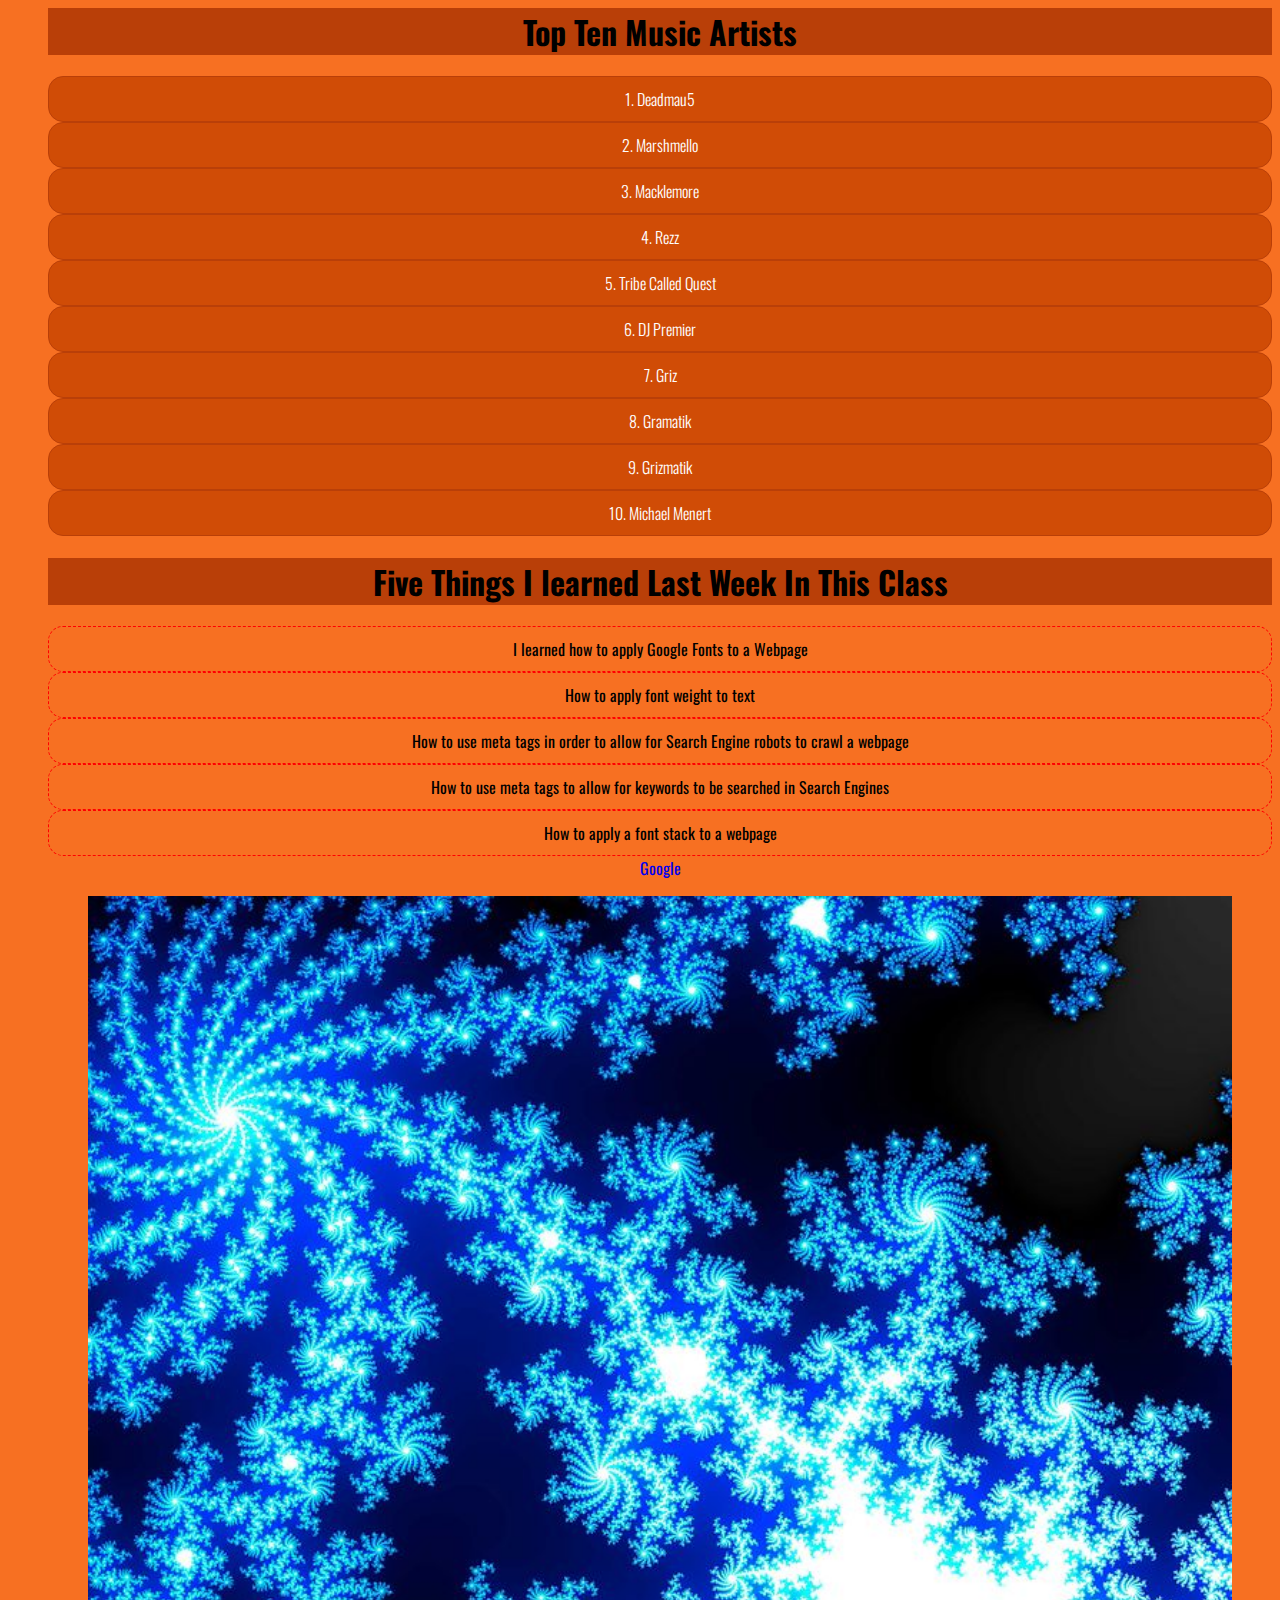
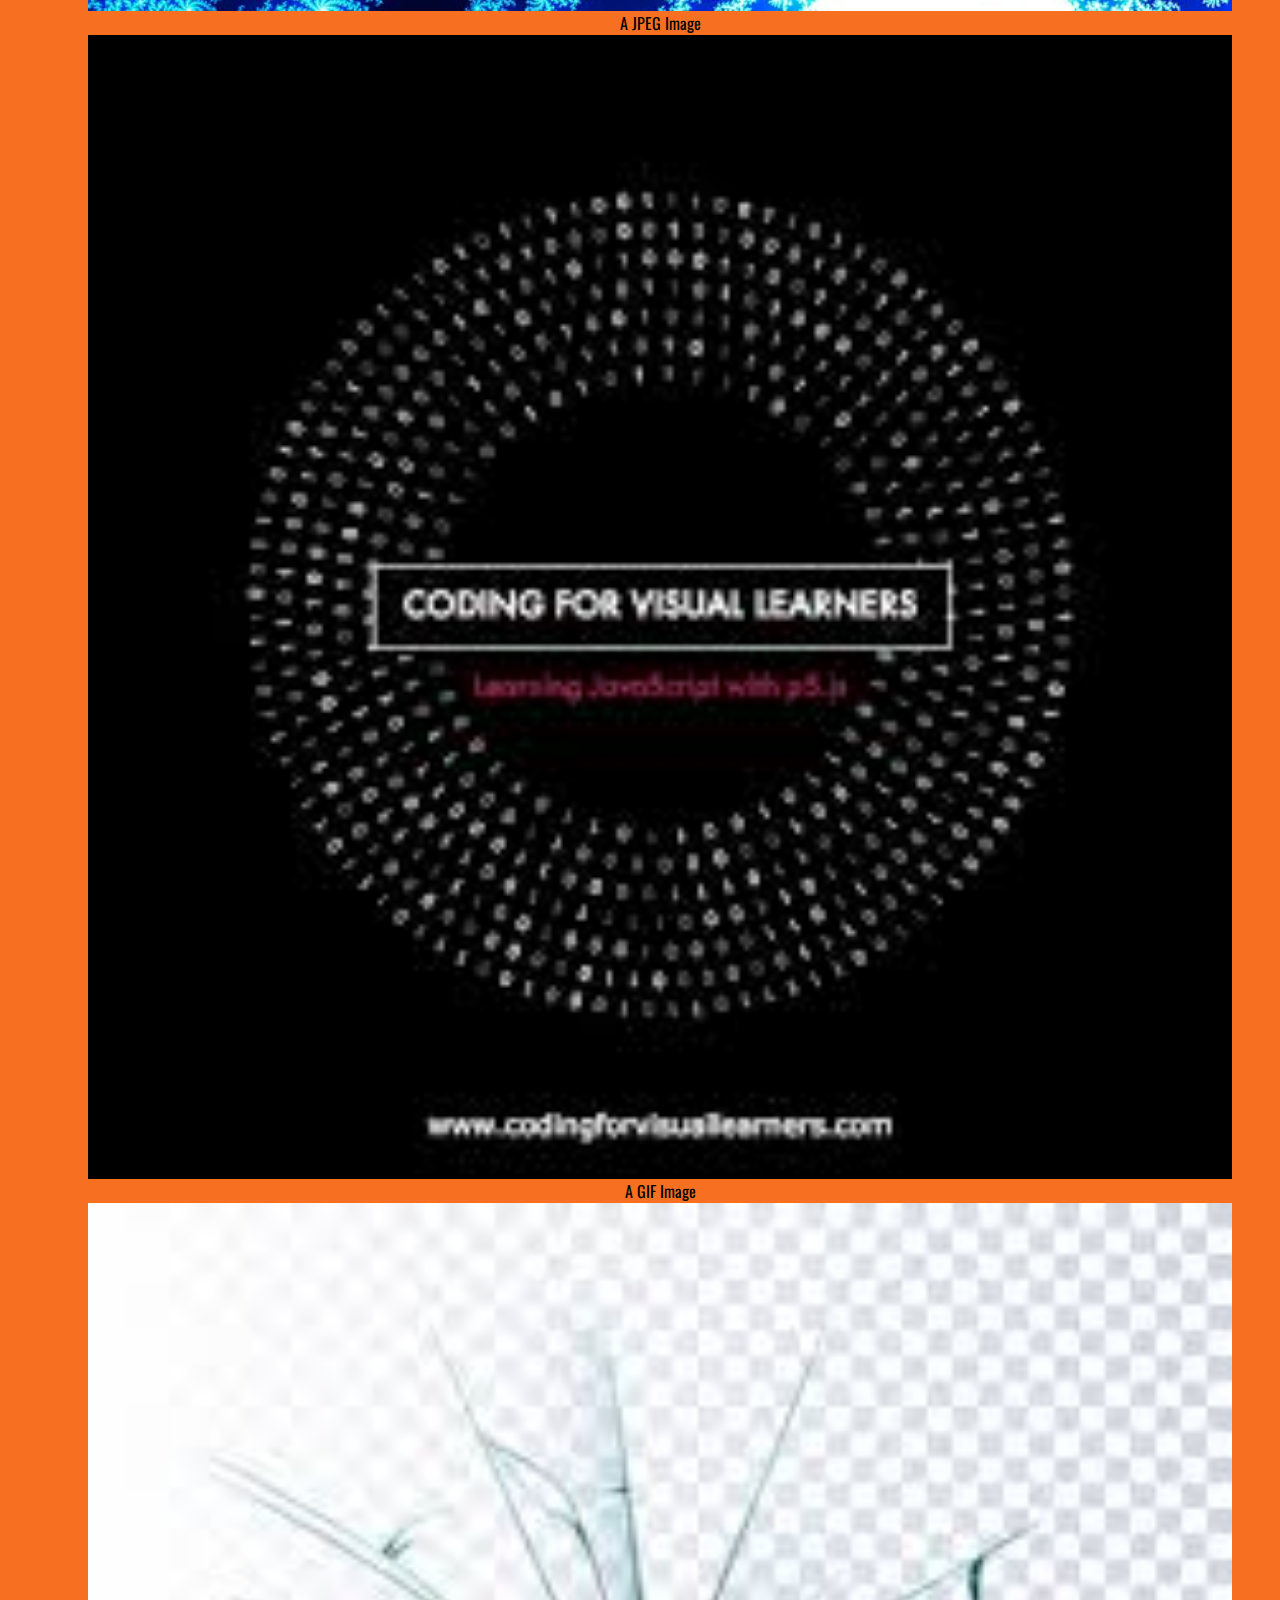
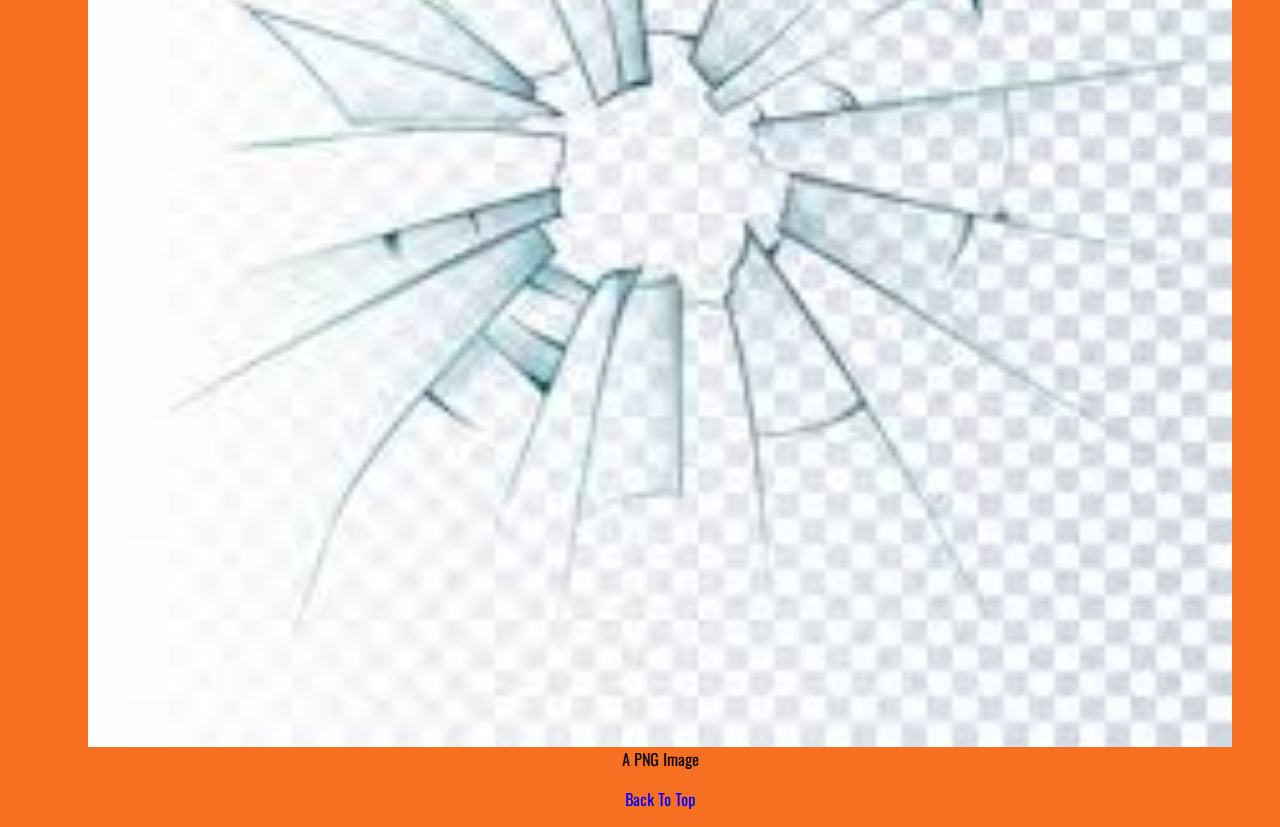
==== index.html @ 90301df3 "Forth Project" ====
<html>
<head>
<link href="https://fonts.googleapis.com/css?family=Oswald&display=swap" rel="stylesheet">
<title>Mulhern_EX3</title>
<link rel="stylesheet" type="text/css" href="style.css">
</head>
<body>
<ol>
	<h1 class="heading">Top Ten Music Artists</h1>
	<div class="list1">
	<li>Deadmau5</li>
	</div>
	<div class="list1">
	<li>Marshmello</li>
	</div>
	<div class="list1">
	<li>Macklemore</li>
	</div>
	<div class="list1">
	<li>Rezz</li>
	</div>
	<div class="list1">
	<li>Tribe Called Quest</li>
	</div>
	<div class="list1">
	<li>DJ Premier</li>
	</div>
	<div class="list1">
	<li>Griz</li>
	</div>
	<div class="list1">
	<li>Gramatik</li>
	</div>
	<div class="list1">
	<li>Grizmatik</li>
	</div>
	<div class="list1">
	<li>Michael Menert</li>
	</div>
</div>
</ol>
<ul>
	<h1 class="heading" id="list2">Five Things I learned Last Week In This Class</h1>
	<li class="list2" id="list2">I learned how to apply Google Fonts to a Webpage</li>
	<li class="list2" id="list2">How to apply font weight to text</li>
	<li class="list2" id="list2">How to use meta tags in order to allow for Search Engine robots to crawl a webpage</li>
	<li class="list2" id="list2">How to use meta tags to allow for keywords to be searched in Search Engines</li>
	<li class="list2" id="list2">How to apply a font stack to a webpage</li>
	<div id="container">
	<div class="sentence"><a href="www.google.com">Google</a></div>
	<div>
	<figure>
	<img src="images/image1.jpg" alt="A JPEG Image" />
	<figcaption>A JPEG Image</figcaption>
	<img src="images/image2.gif" alt="A GIF Image"  />
	<figcaption>A GIF Image</figcaption>
 	<img src="images/image3.png" alt="A PNG Image"  />
	<figcaption>A PNG Image</figcaption>
	</figure>
	<a href="Mulhern_EX4.html">Back To Top</p>
	</div>
	</div>
</ul>
</body>
</html>
---- style.css ----
html {
			font-family: 'Oswald', Verdana, Arial,sans-serif;
			text-align: center;
			background-color: rgb(247,112,34);
			background-opacity: 0.2;
	}
.header { 
			font-weight: 500;
		 }
.list1 {
    		border: 1px rgb(185,63,8) solid;
    		border-radius: 15px;
    		padding: 10px;
    		font-weight: 300;
		color: #FFFFFF;
		list-style-position: inside;
		background-color: rgb(208,76,6);
		}
.list2 {
			border: 1px red dashed;
			border-radius: 15px;
			padding: 10px;
			list-style: none;
	}
a {
			text-decoration: none;
	}
img {
	width: 100%;
}
figcaption {
	font-weight: 400;
}
h1, h2 {
	background-color: rgb(185,63,8);
}
.sentence {
	background-opacity: 1.0;
}
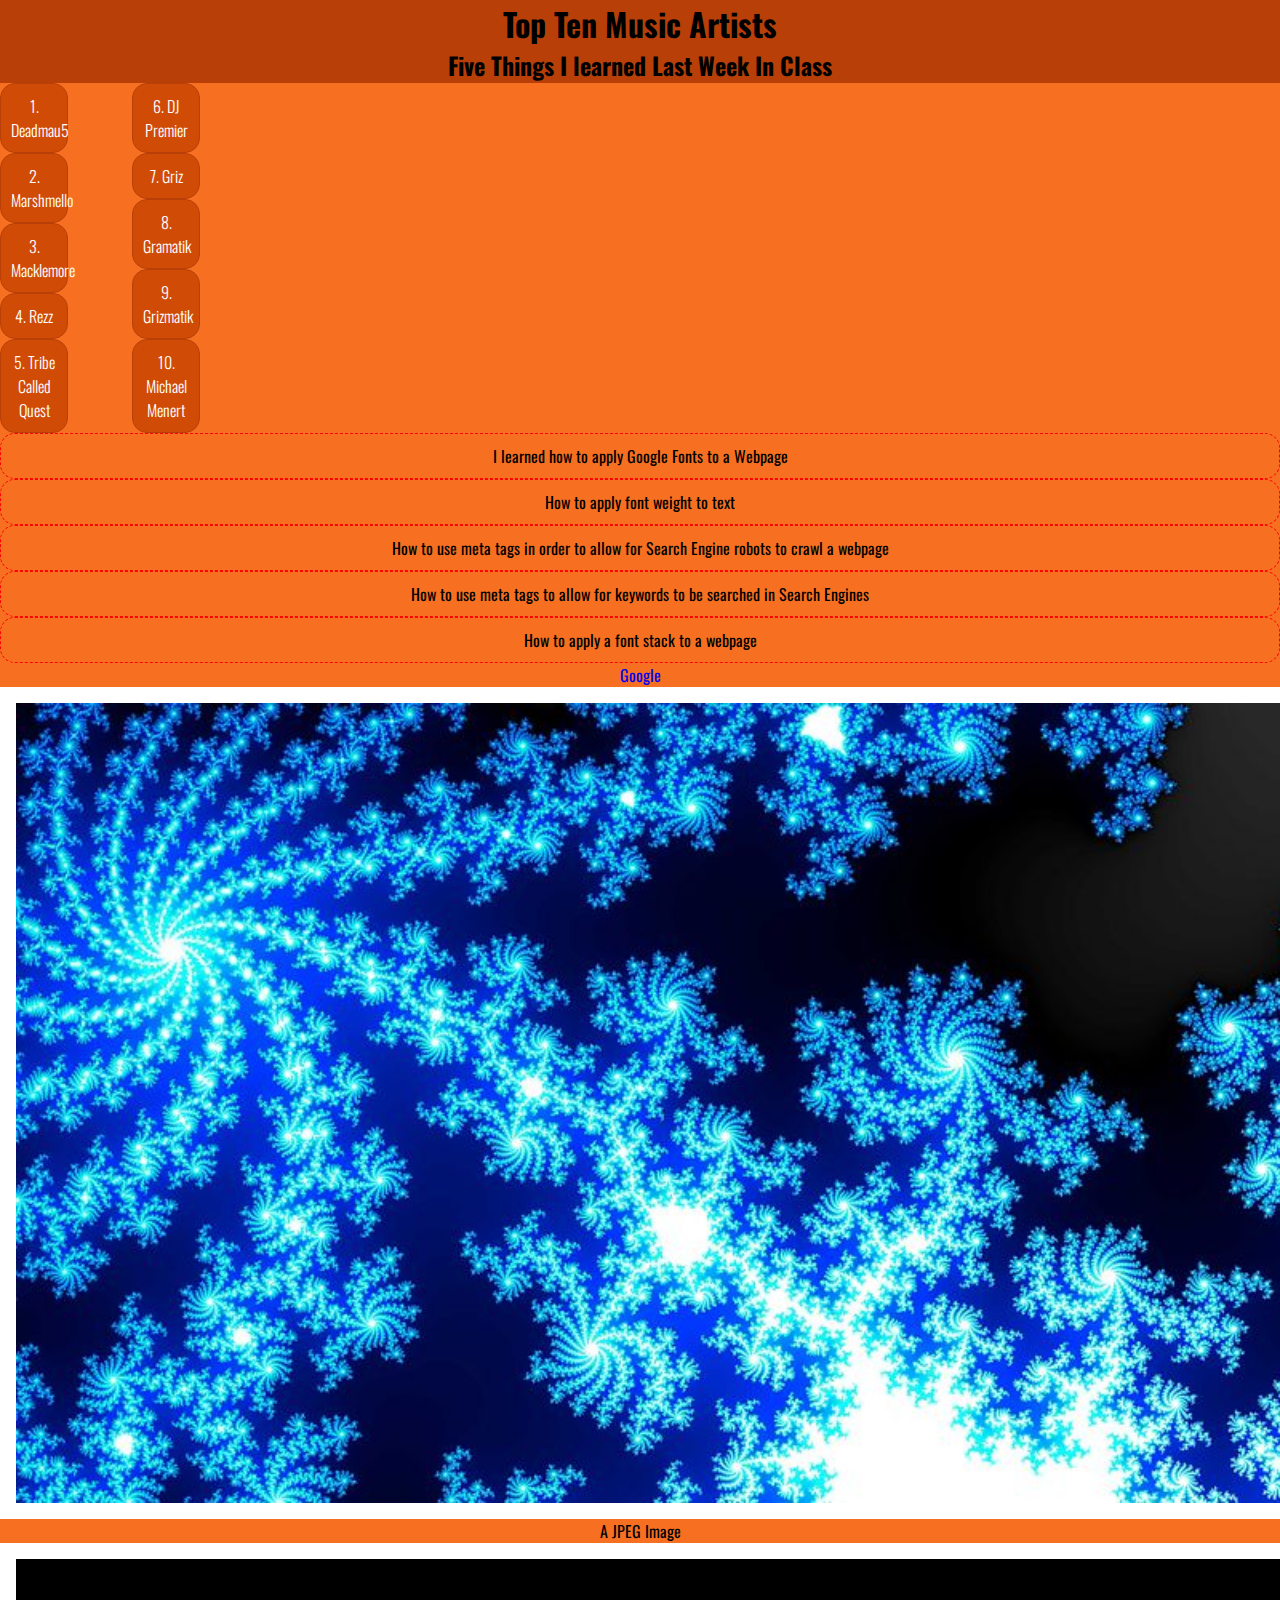
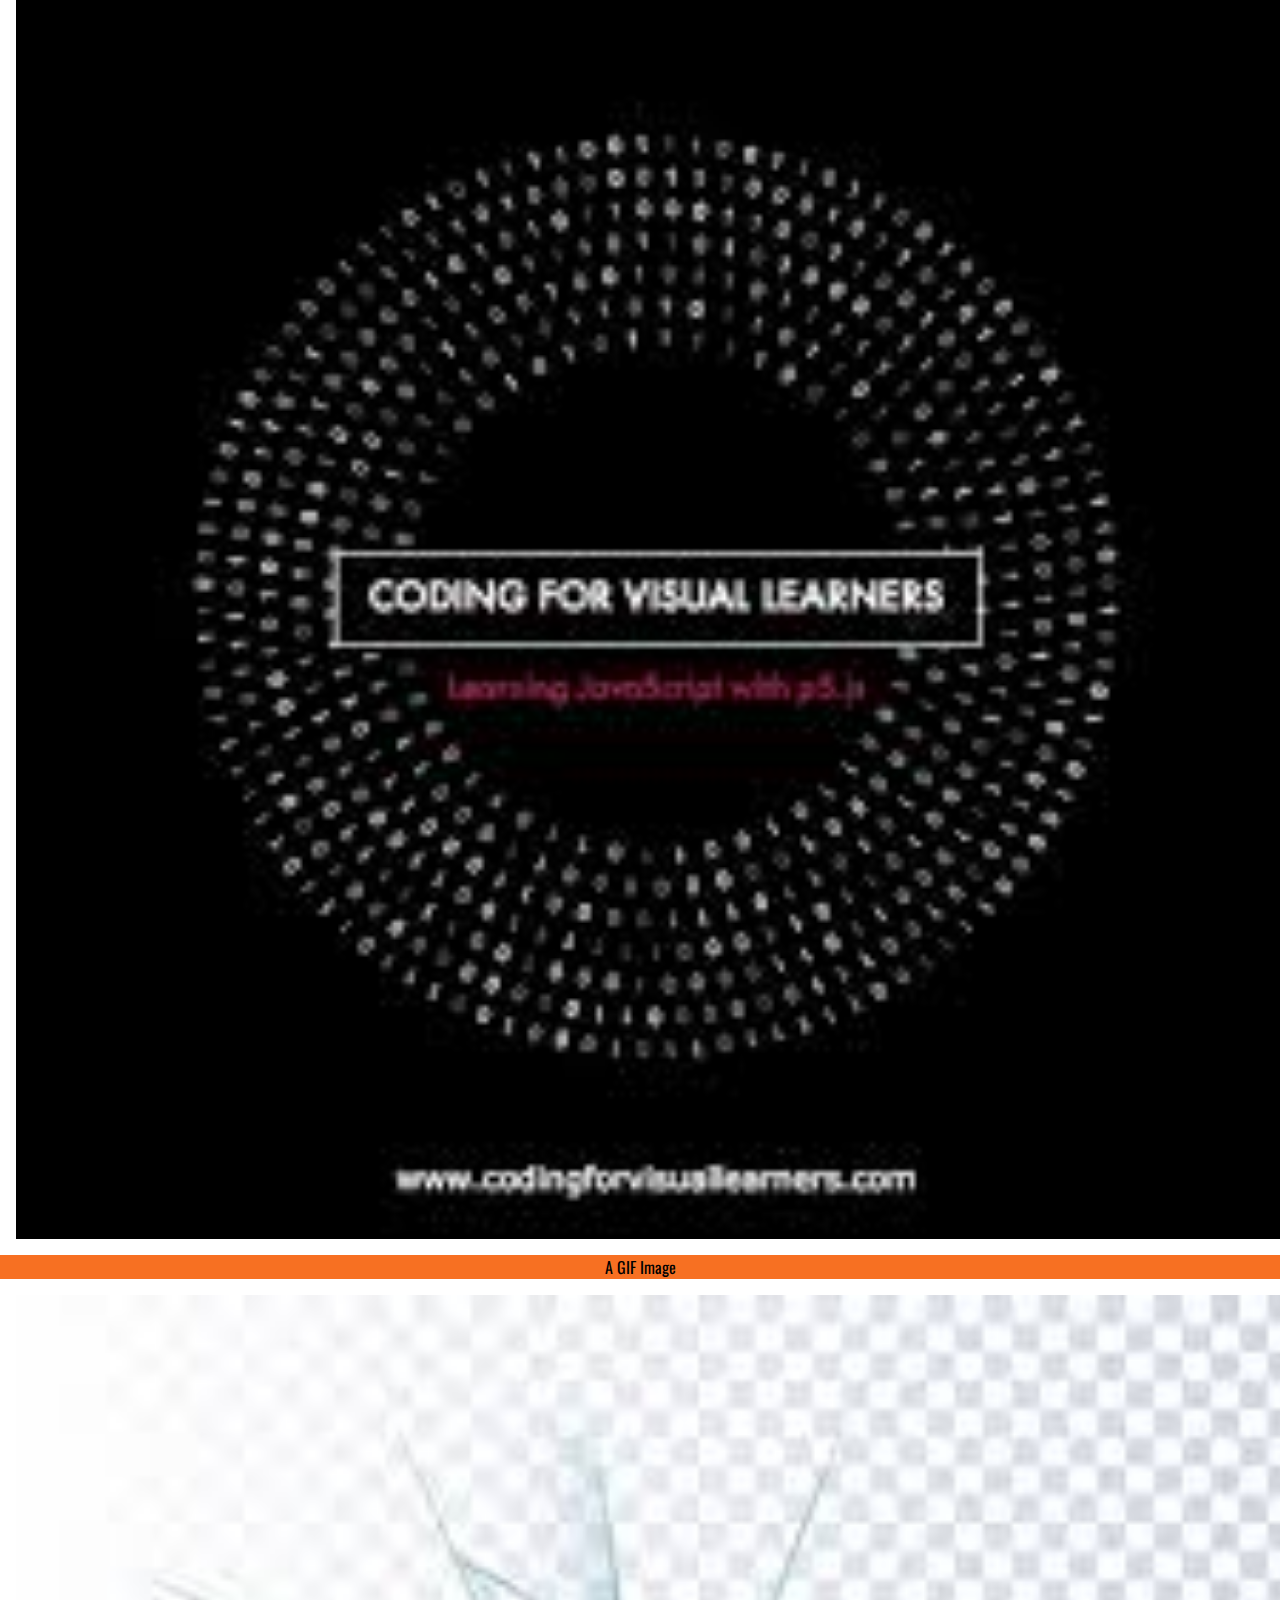
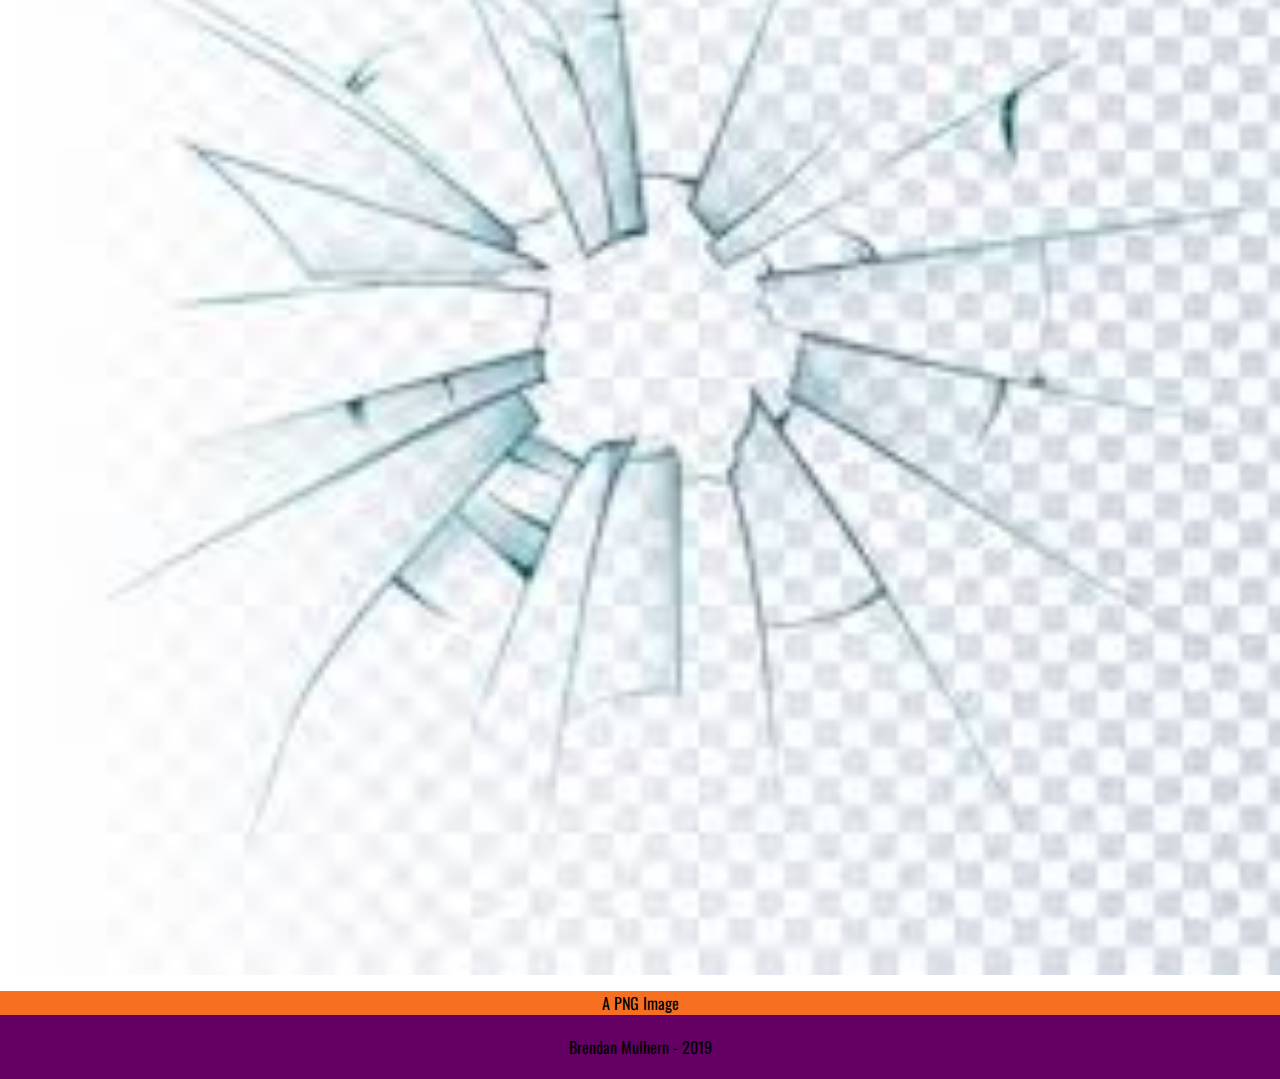
==== commit 48499161: "1st Commit" ====
--- a/index.html
+++ b/index.html
@@ -1,12 +1,16 @@
 <html>
 <head>
 <link href="https://fonts.googleapis.com/css?family=Oswald&display=swap" rel="stylesheet">
-<title>Mulhern_EX3</title>
+<title>Top Ten</title>
 <link rel="stylesheet" type="text/css" href="style.css">
 </head>
 <body>
 <ol>
+	<header>
 	<h1 class="heading">Top Ten Music Artists</h1>
+	        <h2 class="heading" id="list2">Five Things I learned Last Week In Class</h2>
+	</header>
+	<article>
 	<div class="list1">
 	<li>Deadmau5</li>
 	</div>
@@ -40,13 +44,12 @@
 </div>
 </ol>
 <ul>
-	<h1 class="heading" id="list2">Five Things I learned Last Week In This Class</h1>
 	<li class="list2" id="list2">I learned how to apply Google Fonts to a Webpage</li>
 	<li class="list2" id="list2">How to apply font weight to text</li>
 	<li class="list2" id="list2">How to use meta tags in order to allow for Search Engine robots to crawl a webpage</li>
 	<li class="list2" id="list2">How to use meta tags to allow for keywords to be searched in Search Engines</li>
 	<li class="list2" id="list2">How to apply a font stack to a webpage</li>
-	<div id="container">
+	<div id="main">
 	<div class="sentence"><a href="www.google.com">Google</a></div>
 	<div>
 	<figure>
@@ -57,9 +60,12 @@
  	<img src="images/image3.png" alt="A PNG Image"  />
 	<figcaption>A PNG Image</figcaption>
 	</figure>
-	<a href="Mulhern_EX4.html">Back To Top</p>
+	<footer>
+	Brendan Mulhern - 2019
+	</footer>
 	</div>
 	</div>
+</article>
 </ul>
 </body>
 </html>
--- a/style.css
+++ b/style.css
@@ -1,9 +1,19 @@
+* {
+	margin:0;
+	padding:0;
+}
 html {
 			font-family: 'Oswald', Verdana, Arial,sans-serif;
 			text-align: center;
 			background-color: rgb(247,112,34);
 			background-opacity: 0.2;
 	}
+article {
+	column-count:2;
+	width:200px;
+	column-gap:4em;
+	item-align:center;
+}
 .header { 
 			font-weight: 500;
 		 }
@@ -26,6 +36,7 @@
 			text-decoration: none;
 	}
 img {
+	border: 1em solid white;
 	width: 100%;
 }
 figcaption {
@@ -37,3 +48,15 @@
 .sentence {
 	background-opacity: 1.0;
 }
+footer {
+	background: rgb(100,0,100);
+	text-align:center;
+	padding: 20px;
+]
+#main {
+}
+figure {
+	margin: 10px;
+	padding-top:0;
+	float: left;
+}
